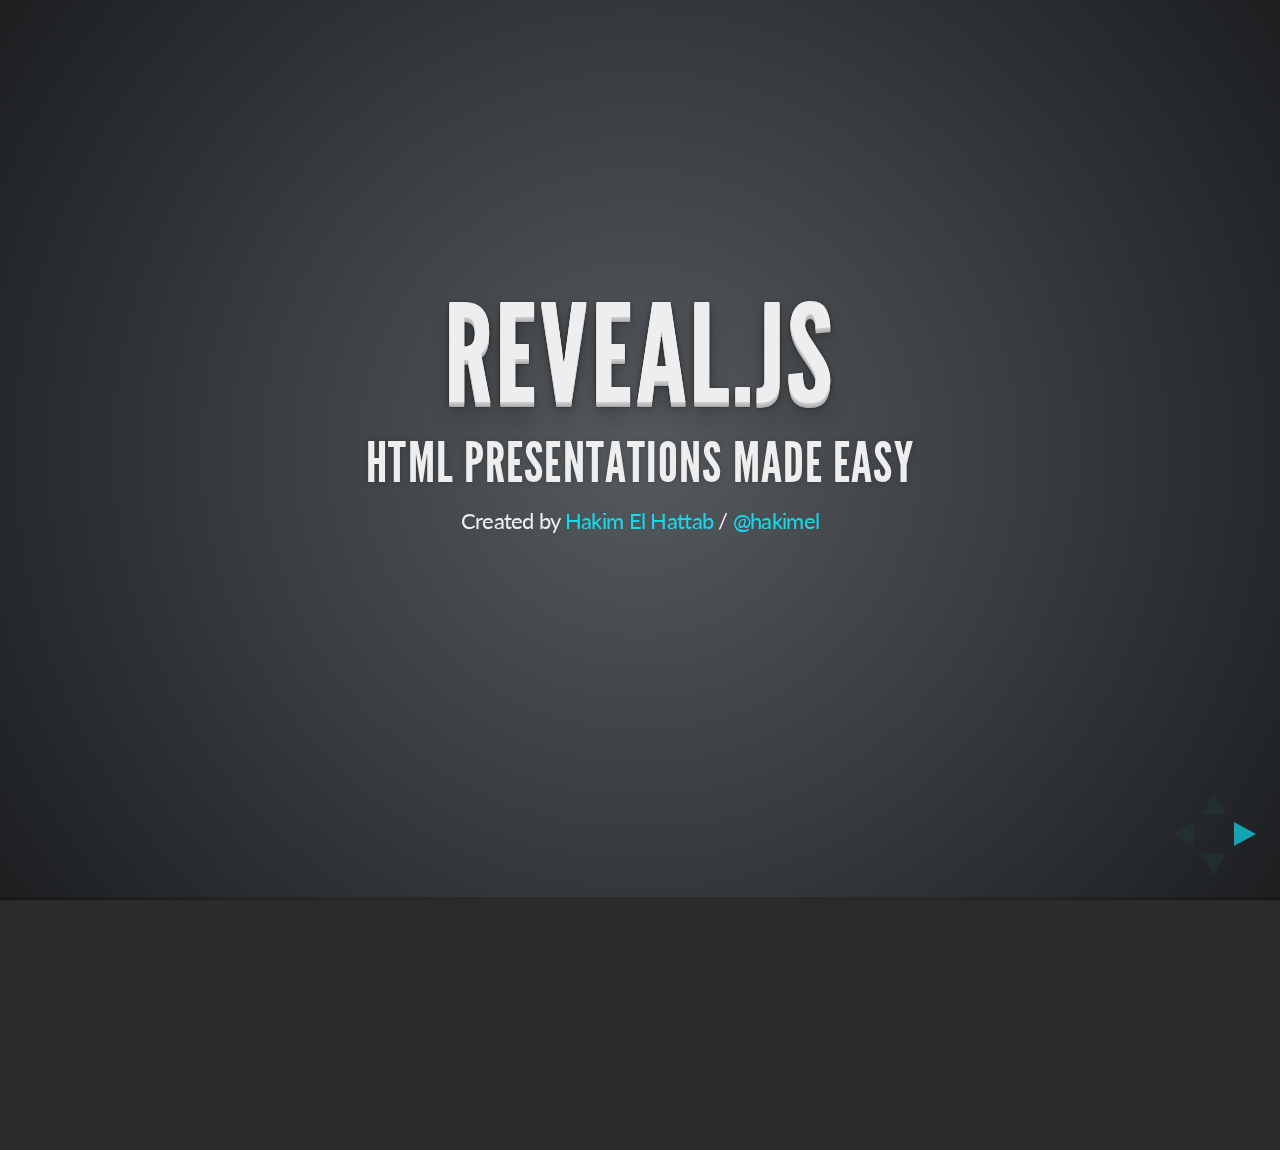
==== index.html @ 21efdb5f "adding reveal js" ====
<!doctype html>
<html lang="en">

	<head>
		<meta charset="utf-8">

		<title>reveal.js - The HTML Presentation Framework</title>

		<meta name="description" content="A framework for easily creating beautiful presentations using HTML">
		<meta name="author" content="Hakim El Hattab">

		<meta name="apple-mobile-web-app-capable" content="yes" />
		<meta name="apple-mobile-web-app-status-bar-style" content="black-translucent" />

		<meta name="viewport" content="width=device-width, initial-scale=1.0, maximum-scale=1.0, user-scalable=no">

		<link rel="stylesheet" href="css/reveal.min.css">
		<link rel="stylesheet" href="css/theme/default.css" id="theme">

		<!-- For syntax highlighting -->
		<link rel="stylesheet" href="lib/css/zenburn.css">

		<!-- If the query includes 'print-pdf', use the PDF print sheet -->
		<script>
			document.write( '<link rel="stylesheet" href="css/print/' + ( window.location.search.match( /print-pdf/gi ) ? 'pdf' : 'paper' ) + '.css" type="text/css" media="print">' );
		</script>

		<!--[if lt IE 9]>
		<script src="lib/js/html5shiv.js"></script>
		<![endif]-->
	</head>

	<body>

		<div class="reveal">

			<!-- Any section element inside of this container is displayed as a slide -->
			<div class="slides">
				<section>
					<h1>Reveal.js</h1>
					<h3>HTML Presentations Made Easy</h3>
					<p>
						<small>Created by <a href="http://hakim.se">Hakim El Hattab</a> / <a href="http://twitter.com/hakimel">@hakimel</a></small>
					</p>
				</section>

				<section>
					<h2>Heads Up</h2>
					<p>
						reveal.js is a framework for easily creating beautiful presentations using HTML. You'll need a browser with
						support for CSS 3D transforms to see it in its full glory.
					</p>

					<aside class="notes">
						Oh hey, these are some notes. They'll be hidden in your presentation, but you can see them if you open the speaker notes window (hit 's' on your keyboard).
					</aside>
				</section>

				<!-- Example of nested vertical slides -->
				<section>
					<section>
						<h2>Vertical Slides</h2>
						<p>
							Slides can be nested inside of other slides,
							try pressing <a href="#" class="navigate-down">down</a>.
						</p>
						<a href="#" class="image navigate-down">
							<img width="178" height="238" src="https://s3.amazonaws.com/hakim-static/reveal-js/arrow.png" alt="Down arrow">
						</a>
					</section>
					<section>
						<h2>Basement Level 1</h2>
						<p>Press down or up to navigate.</p>
					</section>
					<section>
						<h2>Basement Level 2</h2>
						<p>Cornify</p>
						<a class="test" href="http://cornify.com">
							<img width="280" height="326" src="https://s3.amazonaws.com/hakim-static/reveal-js/cornify.gif" alt="Unicorn">
						</a>
					</section>
					<section>
						<h2>Basement Level 3</h2>
						<p>That's it, time to go back up.</p>
						<a href="#/2" class="image">
							<img width="178" height="238" src="https://s3.amazonaws.com/hakim-static/reveal-js/arrow.png" alt="Up arrow" style="-webkit-transform: rotate(180deg);">
						</a>
					</section>
				</section>

				<section>
					<h2>Slides</h2>
					<p>
						Not a coder? No problem. There's a fully-featured visual editor for authoring these, try it out at <a href="http://slid.es" target="_blank">http://slid.es</a>.
					</p>
				</section>

				<section>
					<h2>Point of View</h2>
					<p>
						Press <strong>ESC</strong> to enter the slide overview.
					</p>
					<p>
						Hold down alt and click on any element to zoom in on it using <a href="http://lab.hakim.se/zoom-js">zoom.js</a>. Alt + click anywhere to zoom back out.
					</p>
				</section>

				<section>
					<h2>Works in Mobile Safari</h2>
					<p>
						Try it out! You can swipe through the slides and pinch your way to the overview.
					</p>
				</section>

				<section>
					<h2>Marvelous Unordered List</h2>
					<ul>
						<li>No order here</li>
						<li>Or here</li>
						<li>Or here</li>
						<li>Or here</li>
					</ul>
				</section>

				<section>
					<h2>Fantastic Ordered List</h2>
					<ol>
						<li>One is smaller than...</li>
						<li>Two is smaller than...</li>
						<li>Three!</li>
					</ol>
				</section>

				<section data-markdown>
					<script type="text/template">
						## Markdown support

						For those of you who like that sort of thing. Instructions and a bit more info available [here](https://github.com/hakimel/reveal.js#markdown).

						```
						<section data-markdown>
						  ## Markdown support

						  For those of you who like that sort of thing.
						  Instructions and a bit more info available [here](https://github.com/hakimel/reveal.js#markdown).
						</section>
						```
					</script>
				</section>

				<section id="transitions">
					<h2>Transition Styles</h2>
					<p>
						You can select from different transitions, like: <br>
						<a href="?transition=cube#/transitions">Cube</a> -
						<a href="?transition=page#/transitions">Page</a> -
						<a href="?transition=concave#/transitions">Concave</a> -
						<a href="?transition=zoom#/transitions">Zoom</a> -
						<a href="?transition=linear#/transitions">Linear</a> -
						<a href="?transition=fade#/transitions">Fade</a> -
						<a href="?transition=none#/transitions">None</a> -
						<a href="?#/transitions">Default</a>
					</p>
				</section>

				<section id="themes">
					<h2>Themes</h2>
					<p>
						Reveal.js comes with a few themes built in: <br>
						<a href="?#/themes">Default</a> -
						<a href="?theme=sky#/themes">Sky</a> -
						<a href="?theme=beige#/themes">Beige</a> -
						<a href="?theme=simple#/themes">Simple</a> -
						<a href="?theme=serif#/themes">Serif</a> -
						<a href="?theme=night#/themes">Night</a> <br>
						<a href="?theme=moon.css#/themes">Moon</a> -
						<a href="?theme=simple.css#/themes">Simple</a> -
						<a href="?theme=solarized.css#/themes">Solarized</a>
					</p>
					<p>
						<small>
							* Theme demos are loaded after the presentation which leads to flicker. In production you should load your theme in the <code>&lt;head&gt;</code> using a <code>&lt;link&gt;</code>.
						</small>
					</p>
				</section>

				<section>
					<h2>Global State</h2>
					<p>
						Set <code>data-state="something"</code> on a slide and <code>"something"</code>
						will be added as a class to the document element when the slide is open. This lets you
						apply broader style changes, like switching the background.
					</p>
				</section>

				<section data-state="customevent">
					<h2>Custom Events</h2>
					<p>
						Additionally custom events can be triggered on a per slide basis by binding to the <code>data-state</code> name.
					</p>
					<pre><code data-trim contenteditable style="font-size: 18px; margin-top: 20px;">
Reveal.addEventListener( 'customevent', function() {
	console.log( '"customevent" has fired' );
} );
					</code></pre>
				</section>

				<section>
					<section data-background="#007777">
						<h2>Slide Backgrounds</h2>
						<p>
							Set <code>data-background="#007777"</code> on a slide to change the full page background to the given color. All CSS color formats are supported.
						</p>
						<a href="#" class="image navigate-down">
							<img width="178" height="238" src="https://s3.amazonaws.com/hakim-static/reveal-js/arrow.png" alt="Down arrow">
						</a>
					</section>
					<section data-background="https://s3.amazonaws.com/hakim-static/reveal-js/arrow.png">
						<h2>Image Backgrounds</h2>
						<pre><code>&lt;section data-background="image.png"&gt;</code></pre>
					</section>
					<section data-background="https://s3.amazonaws.com/hakim-static/reveal-js/arrow.png" data-background-repeat="repeat" data-background-size="100px">
						<h2>Repeated Image Backgrounds</h2>
						<pre><code style="word-wrap: break-word;">&lt;section data-background="image.png" data-background-repeat="repeat" data-background-size="100px"&gt;</code></pre>
					</section>
				</section>

				<section data-transition="linear" data-background="#4d7e65" data-background-transition="slide">
					<h2>Background Transitions</h2>
					<p>
						Pass reveal.js the <code>backgroundTransition: 'slide'</code> config argument to make backgrounds slide rather than fade.
					</p>
				</section>

				<section data-transition="linear" data-background="#8c4738" data-background-transition="slide">
					<h2>Background Transition Override</h2>
					<p>
						You can override background transitions per slide by using <code>data-background-transition="slide"</code>.
					</p>
				</section>

				<section>
					<h2>Clever Quotes</h2>
					<p>
						These guys come in two forms, inline: <q cite="http://searchservervirtualization.techtarget.com/definition/Our-Favorite-Technology-Quotations">
						&ldquo;The nice thing about standards is that there are so many to choose from&rdquo;</q> and block:
					</p>
					<blockquote cite="http://searchservervirtualization.techtarget.com/definition/Our-Favorite-Technology-Quotations">
						&ldquo;For years there has been a theory that millions of monkeys typing at random on millions of typewriters would
						reproduce the entire works of Shakespeare. The Internet has proven this theory to be untrue.&rdquo;
					</blockquote>
				</section>

				<section>
					<h2>Pretty Code</h2>
					<pre><code data-trim contenteditable>
function linkify( selector ) {
  if( supports3DTransforms ) {

    var nodes = document.querySelectorAll( selector );

    for( var i = 0, len = nodes.length; i &lt; len; i++ ) {
      var node = nodes[i];

      if( !node.className ) {
        node.className += ' roll';
      }
    }
  }
}
					</code></pre>
					<p>Courtesy of <a href="http://softwaremaniacs.org/soft/highlight/en/description/">highlight.js</a>.</p>
				</section>

				<section>
					<h2>Intergalactic Interconnections</h2>
					<p>
						You can link between slides internally,
						<a href="#/2/3">like this</a>.
					</p>
				</section>

				<section>
					<section>
						<h2>Fragmented Views</h2>
						<p>Hit the next arrow...</p>
						<p class="fragment">... to step through ...</p>
						<ol>
							<li class="fragment"><code>any type</code></li>
							<li class="fragment"><em>of view</em></li>
							<li class="fragment"><strong>fragments</strong></li>
						</ol>

						<aside class="notes">
							This slide has fragments which are also stepped through in the notes window.
						</aside>
					</section>
					<section>
						<h2>Fragment Styles</h2>
						<p>There's a few styles of fragments, like:</p>
						<p class="fragment grow">grow</p>
						<p class="fragment shrink">shrink</p>
						<p class="fragment roll-in">roll-in</p>
						<p class="fragment fade-out">fade-out</p>
						<p class="fragment highlight-red">highlight-red</p>
						<p class="fragment highlight-green">highlight-green</p>
						<p class="fragment highlight-blue">highlight-blue</p>
					</section>
				</section>

				<section>
					<h2>Spectacular image!</h2>
					<a class="image" href="http://lab.hakim.se/meny/" target="_blank">
						<img width="320" height="299" src="http://s3.amazonaws.com/hakim-static/portfolio/images/meny.png" alt="Meny">
					</a>
				</section>

				<section>
					<h2>Export to PDF</h2>
					<p>Presentations can be <a href="https://github.com/hakimel/reveal.js#pdf-export">exported to PDF</a>, below is an example that's been uploaded to SlideShare.</p>
					<iframe id="slideshare" src="http://www.slideshare.net/slideshow/embed_code/13872948" width="455" height="356" style="margin:0;overflow:hidden;border:1px solid #CCC;border-width:1px 1px 0;margin-bottom:5px" allowfullscreen> </iframe>
					<script>
						document.getElementById('slideshare').attributeName = 'allowfullscreen';
					</script>
				</section>

				<section>
					<h2>Take a Moment</h2>
					<p>
						Press b or period on your keyboard to enter the 'paused' mode. This mode is helpful when you want to take distracting slides off the screen
						during a presentation.
					</p>
				</section>

				<section>
					<h2>Stellar Links</h2>
					<ul>
						<li><a href="http://slid.es">Try the online editor</a></li>
						<li><a href="https://github.com/hakimel/reveal.js">Source code on GitHub</a></li>
						<li><a href="http://twitter.com/hakimel">Follow me on Twitter</a></li>
					</ul>
				</section>

				<section>
					<h1>THE END</h1>
					<h3>BY Hakim El Hattab / hakim.se</h3>
				</section>

			</div>

		</div>

		<script src="lib/js/head.min.js"></script>
		<script src="js/reveal.min.js"></script>

		<script>

			// Full list of configuration options available here:
			// https://github.com/hakimel/reveal.js#configuration
			Reveal.initialize({
				controls: true,
				progress: true,
				history: true,
				center: true,

				theme: Reveal.getQueryHash().theme, // available themes are in /css/theme
				transition: Reveal.getQueryHash().transition || 'default', // default/cube/page/concave/zoom/linear/fade/none

				// Optional libraries used to extend on reveal.js
				dependencies: [
					{ src: 'lib/js/classList.js', condition: function() { return !document.body.classList; } },
					{ src: 'plugin/markdown/marked.js', condition: function() { return !!document.querySelector( '[data-markdown]' ); } },
					{ src: 'plugin/markdown/markdown.js', condition: function() { return !!document.querySelector( '[data-markdown]' ); } },
					{ src: 'plugin/highlight/highlight.js', async: true, callback: function() { hljs.initHighlightingOnLoad(); } },
					{ src: 'plugin/zoom-js/zoom.js', async: true, condition: function() { return !!document.body.classList; } },
					{ src: 'plugin/notes/notes.js', async: true, condition: function() { return !!document.body.classList; } }
				]
			});

		</script>

	</body>
</html>
---- css/theme/default.css ----
@import url(https://fonts.googleapis.com/css?family=Lato:400,700,400italic,700italic);
/**
 * Default theme for reveal.js.
 *
 * Copyright (C) 2011-2012 Hakim El Hattab, http://hakim.se
 */
@font-face {
  font-family: 'League Gothic';
  src: url("../../lib/font/league_gothic-webfont.eot");
  src: url("../../lib/font/league_gothic-webfont.eot?#iefix") format("embedded-opentype"), url("../../lib/font/league_gothic-webfont.woff") format("woff"), url("../../lib/font/league_gothic-webfont.ttf") format("truetype"), url("../../lib/font/league_gothic-webfont.svg#LeagueGothicRegular") format("svg");
  font-weight: normal;
  font-style: normal; }

/*********************************************
 * GLOBAL STYLES
 *********************************************/
body {
  background: #1c1e20;
  background: -moz-radial-gradient(center, circle cover, #555a5f 0%, #1c1e20 100%);
  background: -webkit-gradient(radial, center center, 0px, center center, 100%, color-stop(0%, #555a5f), color-stop(100%, #1c1e20));
  background: -webkit-radial-gradient(center, circle cover, #555a5f 0%, #1c1e20 100%);
  background: -o-radial-gradient(center, circle cover, #555a5f 0%, #1c1e20 100%);
  background: -ms-radial-gradient(center, circle cover, #555a5f 0%, #1c1e20 100%);
  background: radial-gradient(center, circle cover, #555a5f 0%, #1c1e20 100%);
  background-color: #2b2b2b; }

.reveal {
  font-family: "Lato", sans-serif;
  font-size: 36px;
  font-weight: 200;
  letter-spacing: -0.02em;
  color: #eeeeee; }

::selection {
  color: white;
  background: #ff5e99;
  text-shadow: none; }

/*********************************************
 * HEADERS
 *********************************************/
.reveal h1,
.reveal h2,
.reveal h3,
.reveal h4,
.reveal h5,
.reveal h6 {
  margin: 0 0 20px 0;
  color: #eeeeee;
  font-family: "League Gothic", Impact, sans-serif;
  line-height: 0.9em;
  letter-spacing: 0.02em;
  text-transform: uppercase;
  text-shadow: 0px 0px 6px rgba(0, 0, 0, 0.2); }

.reveal h1 {
  text-shadow: 0 1px 0 #cccccc, 0 2px 0 #c9c9c9, 0 3px 0 #bbbbbb, 0 4px 0 #b9b9b9, 0 5px 0 #aaaaaa, 0 6px 1px rgba(0, 0, 0, 0.1), 0 0 5px rgba(0, 0, 0, 0.1), 0 1px 3px rgba(0, 0, 0, 0.3), 0 3px 5px rgba(0, 0, 0, 0.2), 0 5px 10px rgba(0, 0, 0, 0.25), 0 20px 20px rgba(0, 0, 0, 0.15); }

/*********************************************
 * LINKS
 *********************************************/
.reveal a:not(.image) {
  color: #13daec;
  text-decoration: none;
  -webkit-transition: color .15s ease;
  -moz-transition: color .15s ease;
  -ms-transition: color .15s ease;
  -o-transition: color .15s ease;
  transition: color .15s ease; }

.reveal a:not(.image):hover {
  color: #71e9f4;
  text-shadow: none;
  border: none; }

.reveal .roll span:after {
  color: #fff;
  background: #0d99a5; }

/*********************************************
 * IMAGES
 *********************************************/
.reveal section img {
  margin: 15px 0px;
  background: rgba(255, 255, 255, 0.12);
  border: 4px solid #eeeeee;
  box-shadow: 0 0 10px rgba(0, 0, 0, 0.15);
  -webkit-transition: all .2s linear;
  -moz-transition: all .2s linear;
  -ms-transition: all .2s linear;
  -o-transition: all .2s linear;
  transition: all .2s linear; }

.reveal a:hover img {
  background: rgba(255, 255, 255, 0.2);
  border-color: #13daec;
  box-shadow: 0 0 20px rgba(0, 0, 0, 0.55); }

/*********************************************
 * NAVIGATION CONTROLS
 *********************************************/
.reveal .controls div.navigate-left,
.reveal .controls div.navigate-left.enabled {
  border-right-color: #13daec; }

.reveal .controls div.navigate-right,
.reveal .controls div.navigate-right.enabled {
  border-left-color: #13daec; }

.reveal .controls div.navigate-up,
.reveal .controls div.navigate-up.enabled {
  border-bottom-color: #13daec; }

.reveal .controls div.navigate-down,
.reveal .controls div.navigate-down.enabled {
  border-top-color: #13daec; }

.reveal .controls div.navigate-left.enabled:hover {
  border-right-color: #71e9f4; }

.reveal .controls div.navigate-right.enabled:hover {
  border-left-color: #71e9f4; }

.reveal .controls div.navigate-up.enabled:hover {
  border-bottom-color: #71e9f4; }

.reveal .controls div.navigate-down.enabled:hover {
  border-top-color: #71e9f4; }

/*********************************************
 * PROGRESS BAR
 *********************************************/
.reveal .progress {
  background: rgba(0, 0, 0, 0.2); }

.reveal .progress span {
  background: #13daec;
  -webkit-transition: width 800ms cubic-bezier(0.26, 0.86, 0.44, 0.985);
  -moz-transition: width 800ms cubic-bezier(0.26, 0.86, 0.44, 0.985);
  -ms-transition: width 800ms cubic-bezier(0.26, 0.86, 0.44, 0.985);
  -o-transition: width 800ms cubic-bezier(0.26, 0.86, 0.44, 0.985);
  transition: width 800ms cubic-bezier(0.26, 0.86, 0.44, 0.985); }
---- lib/css/zenburn.css ----
/*

Zenburn style from voldmar.ru (c) Vladimir Epifanov <voldmar@voldmar.ru>
based on dark.css by Ivan Sagalaev

*/

pre code {
  display: block; padding: 0.5em;
  background: #3F3F3F;
  color: #DCDCDC;
}

pre .keyword,
pre .tag,
pre .css .class,
pre .css .id,
pre .lisp .title,
pre .nginx .title,
pre .request,
pre .status,
pre .clojure .attribute {
  color: #E3CEAB;
}

pre .django .template_tag,
pre .django .variable,
pre .django .filter .argument {
  color: #DCDCDC;
}

pre .number,
pre .date {
  color: #8CD0D3;
}

pre .dos .envvar,
pre .dos .stream,
pre .variable,
pre .apache .sqbracket {
  color: #EFDCBC;
}

pre .dos .flow,
pre .diff .change,
pre .python .exception,
pre .python .built_in,
pre .literal,
pre .tex .special {
  color: #EFEFAF;
}

pre .diff .chunk,
pre .subst {
  color: #8F8F8F;
}

pre .dos .keyword,
pre .python .decorator,
pre .title,
pre .haskell .type,
pre .diff .header,
pre .ruby .class .parent,
pre .apache .tag,
pre .nginx .built_in,
pre .tex .command,
pre .prompt {
    color: #efef8f;
}

pre .dos .winutils,
pre .ruby .symbol,
pre .ruby .symbol .string,
pre .ruby .string {
  color: #DCA3A3;
}

pre .diff .deletion,
pre .string,
pre .tag .value,
pre .preprocessor,
pre .built_in,
pre .sql .aggregate,
pre .javadoc,
pre .smalltalk .class,
pre .smalltalk .localvars,
pre .smalltalk .array,
pre .css .rules .value,
pre .attr_selector,
pre .pseudo,
pre .apache .cbracket,
pre .tex .formula {
  color: #CC9393;
}

pre .shebang,
pre .diff .addition,
pre .comment,
pre .java .annotation,
pre .template_comment,
pre .pi,
pre .doctype {
  color: #7F9F7F;
}

pre .coffeescript .javascript,
pre .javascript .xml,
pre .tex .formula,
pre .xml .javascript,
pre .xml .vbscript,
pre .xml .css,
pre .xml .cdata {
  opacity: 0.5;
}
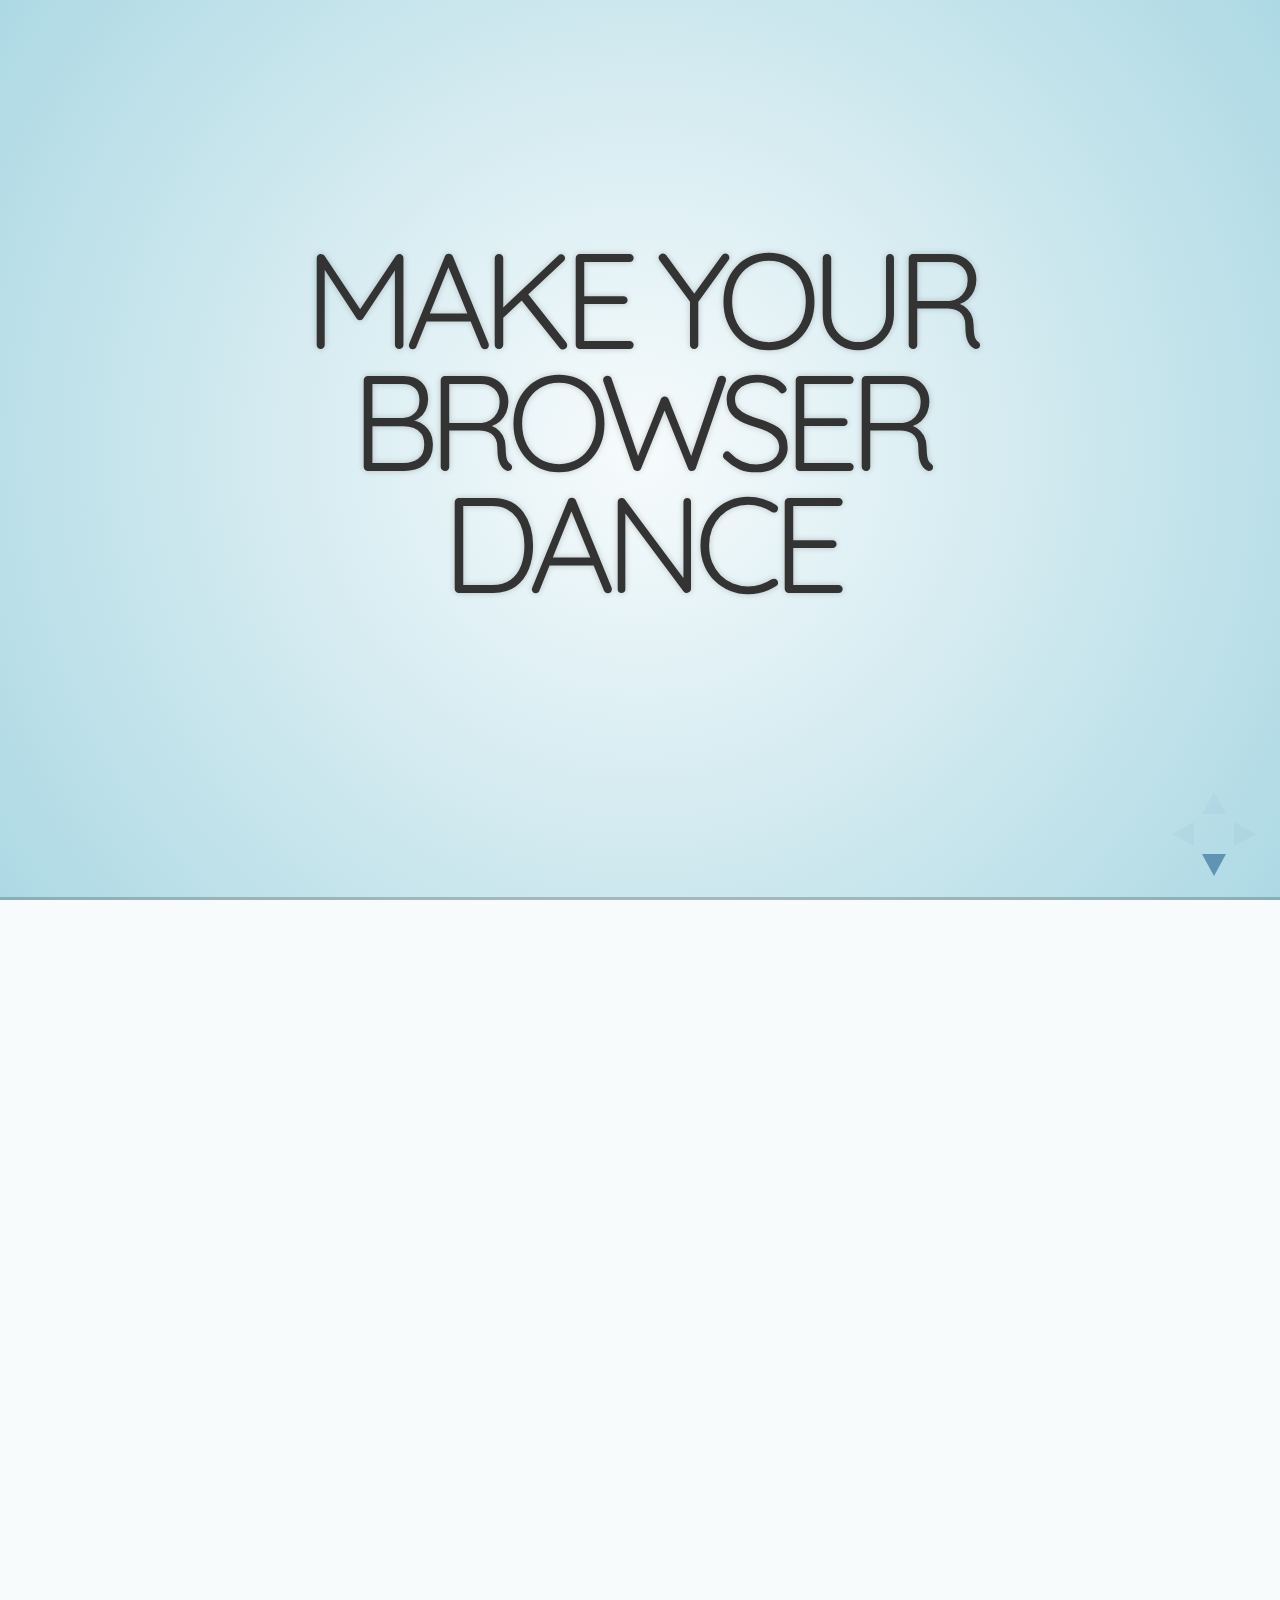
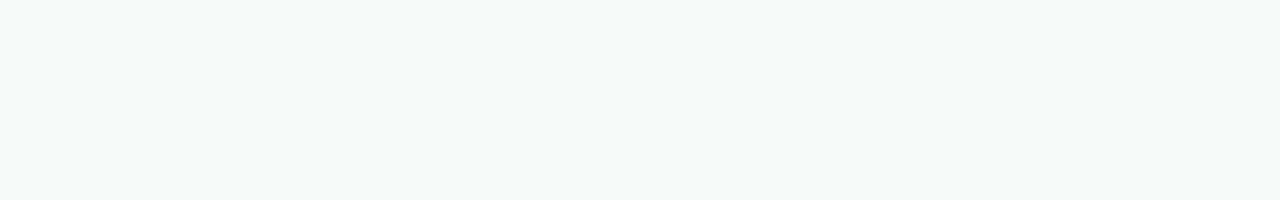
==== commit 9e8a5ec6: "first notes and slides" ====
--- a/index.html
+++ b/index.html
@@ -4,7 +4,7 @@
 	<head>
 		<meta charset="utf-8">
 
-		<title>reveal.js - The HTML Presentation Framework</title>
+		<title>Make Your Browser Dance</title>
 
 		<meta name="description" content="A framework for easily creating beautiful presentations using HTML">
 		<meta name="author" content="Hakim El Hattab">
@@ -36,6 +36,55 @@
 
 			<!-- Any section element inside of this container is displayed as a slide -->
 			<div class="slides">
+
+<!--Elephant in the room FLASH - it's done it all before... where's the fun in that... quickly moving on-->
+<!--slide of a million codepen animations-->
+<!--Uni clubbing vj - projections in club. built own, PC software-->
+<!-- Css animation -->
+<!-- Animation - let's look at history -->
+<!-- FRAMES - css based same thing -->
+<!-- winamp -->
+<!-- millier photographer muybridge -->
+				<section>
+					<section>
+						<h1>Make Your Browser Dance</h1>
+						<!--all the single ladies gif-->
+					</section>
+
+					<section>
+						<h2>Hello</h2>
+						<p class="fragment roll-in">I'm Ruth</p>
+						<p class="fragment roll-in">Work in The Lab at o2</p>
+						<p class="fragment roll-in">UX, Design, Front End Dev</p>
+						<p class="fragment roll-in">@rumyra</p>
+					</section>
+
+					<section>
+						I want to talk to you about animation
+						<h3>Animation</h3>
+						<p>WHen I was at uni I have two very vivid memories - one of winamp plugin visuals and one of vjing (influenced by winamp visuals looked a lot like them) - so when CSS animation came about and I started learning more about the audio API - I couldn't help but remember these two things and whether it were possible to recreate club visuals in a browser</p>
+
+					</section>
+
+					<section>
+						Before we dive straight in - let's look at some theory.
+						<h3>Brief history of animation</h3>
+						<p>Flipbooks</p>
+						<p>Zoetropes</p>
+						<p>Red things viewer</p>
+						<p>All made of frames...</p>
+						<p>cartoons</p>
+						<p>Eceptions to this rule - Kandinsky and his gels</p>
+					</section>
+
+					<section>
+						<h3>All frame based</h3>
+						<p>Most digital animation is - flash, photoshop, animation panel - EXPLAIN KEYFRAMES AND TWEENING</p>
+
+
+				</section>
+
+
 				<section>
 					<h1>Reveal.js</h1>
 					<h3>HTML Presentations Made Easy</h3>
@@ -363,8 +412,11 @@
 				history: true,
 				center: true,
 
-				theme: Reveal.getQueryHash().theme, // available themes are in /css/theme
-				transition: Reveal.getQueryHash().transition || 'default', // default/cube/page/concave/zoom/linear/fade/none
+				// theme: Reveal.getQueryHash().theme, // available themes are in /css/theme
+				theme: 'sky',
+				// transition: Reveal.getQueryHash().transition || 'default',
+				// default/cube/page/concave/zoom/linear/fade/none
+				transition: 'fade',
 
 				// Optional libraries used to extend on reveal.js
 				dependencies: [
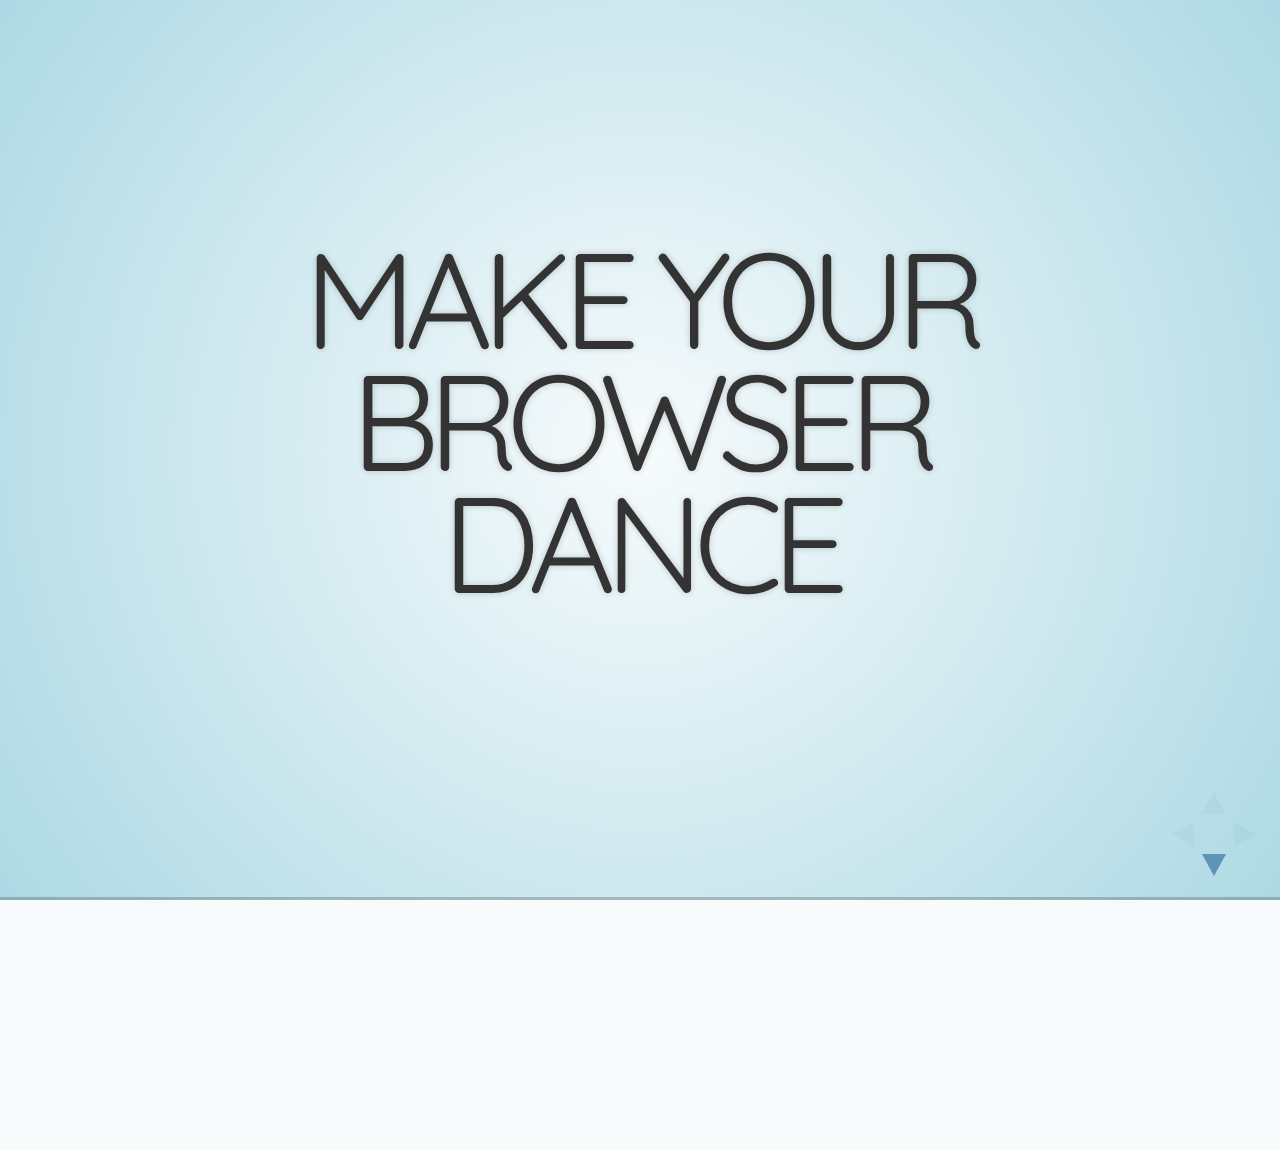
==== commit 460c272b: "adding audio slides" ====
--- a/index.html
+++ b/index.html
@@ -6,8 +6,8 @@
 
 		<title>Make Your Browser Dance</title>
 
-		<meta name="description" content="A framework for easily creating beautiful presentations using HTML">
-		<meta name="author" content="Hakim El Hattab">
+		<meta name="description" content="A talk about animation and audio">
+		<meta name="author" content="Ruth John">
 
 		<meta name="apple-mobile-web-app-capable" content="yes" />
 		<meta name="apple-mobile-web-app-status-bar-style" content="black-translucent" />
@@ -36,6 +36,17 @@
 
 			<!-- Any section element inside of this container is displayed as a slide -->
 			<div class="slides">
+
+<!--
+It was my birthday yesterday
+Not the reason I want to make my browser dance
+But I to go a little off piste - highlight my age
+I turned 32
+Reason to tell you this is because my story starts back when I was at uni - unless u knew my age u wouldn't know how long ago that was - it was over ten years ago, to me that's quite a long time
+So let's get a little nostagic
+Not gonna try and guess your age
+However I'm gonna assume you've seen this
+-->
 
 <!--Elephant in the room FLASH - it's done it all before... where's the fun in that... quickly moving on-->
 <!--slide of a million codepen animations-->
@@ -60,340 +71,422 @@
 					</section>
 
 					<section>
-						I want to talk to you about animation
-						<h3>Animation</h3>
-						<p>WHen I was at uni I have two very vivid memories - one of winamp plugin visuals and one of vjing (influenced by winamp visuals looked a lot like them) - so when CSS animation came about and I started learning more about the audio API - I couldn't help but remember these two things and whether it were possible to recreate club visuals in a browser</p>
-
-					</section>
-
-					<section>
-						Before we dive straight in - let's look at some theory.
-						<h3>Brief history of animation</h3>
-						<p>Flipbooks</p>
-						<p>Zoetropes</p>
-						<p>Red things viewer</p>
-						<p>All made of frames...</p>
-						<p>cartoons</p>
-						<p>Eceptions to this rule - Kandinsky and his gels</p>
-					</section>
-
-					<section>
-						<h3>All frame based</h3>
-						<p>Most digital animation is - flash, photoshop, animation panel - EXPLAIN KEYFRAMES AND TWEENING</p>
-
-
-				</section>
-
-
-				<section>
-					<h1>Reveal.js</h1>
-					<h3>HTML Presentations Made Easy</h3>
-					<p>
-						<small>Created by <a href="http://hakim.se">Hakim El Hattab</a> / <a href="http://twitter.com/hakimel">@hakimel</a></small>
-					</p>
-				</section>
-
-				<section>
-					<h2>Heads Up</h2>
-					<p>
-						reveal.js is a framework for easily creating beautiful presentations using HTML. You'll need a browser with
-						support for CSS 3D transforms to see it in its full glory.
-					</p>
-
-					<aside class="notes">
-						Oh hey, these are some notes. They'll be hidden in your presentation, but you can see them if you open the speaker notes window (hit 's' on your keyboard).
-					</aside>
-				</section>
-
-				<!-- Example of nested vertical slides -->
-				<section>
-					<section>
-						<h2>Vertical Slides</h2>
-						<p>
-							Slides can be nested inside of other slides,
-							try pressing <a href="#" class="navigate-down">down</a>.
-						</p>
-						<a href="#" class="image navigate-down">
-							<img width="178" height="238" src="https://s3.amazonaws.com/hakim-static/reveal-js/arrow.png" alt="Down arrow">
-						</a>
-					</section>
-					<section>
-						<h2>Basement Level 1</h2>
-						<p>Press down or up to navigate.</p>
-					</section>
-					<section>
-						<h2>Basement Level 2</h2>
-						<p>Cornify</p>
-						<a class="test" href="http://cornify.com">
-							<img width="280" height="326" src="https://s3.amazonaws.com/hakim-static/reveal-js/cornify.gif" alt="Unicorn">
-						</a>
-					</section>
-					<section>
-						<h2>Basement Level 3</h2>
-						<p>That's it, time to go back up.</p>
-						<a href="#/2" class="image">
-							<img width="178" height="238" src="https://s3.amazonaws.com/hakim-static/reveal-js/arrow.png" alt="Up arrow" style="-webkit-transform: rotate(180deg);">
-						</a>
-					</section>
-				</section>
-
-				<section>
-					<h2>Slides</h2>
-					<p>
-						Not a coder? No problem. There's a fully-featured visual editor for authoring these, try it out at <a href="http://slid.es" target="_blank">http://slid.es</a>.
-					</p>
-				</section>
-
-				<section>
-					<h2>Point of View</h2>
-					<p>
-						Press <strong>ESC</strong> to enter the slide overview.
-					</p>
-					<p>
-						Hold down alt and click on any element to zoom in on it using <a href="http://lab.hakim.se/zoom-js">zoom.js</a>. Alt + click anywhere to zoom back out.
-					</p>
-				</section>
-
-				<section>
-					<h2>Works in Mobile Safari</h2>
-					<p>
-						Try it out! You can swipe through the slides and pinch your way to the overview.
-					</p>
-				</section>
-
-				<section>
-					<h2>Marvelous Unordered List</h2>
-					<ul>
-						<li>No order here</li>
-						<li>Or here</li>
-						<li>Or here</li>
-						<li>Or here</li>
-					</ul>
-				</section>
-
-				<section>
-					<h2>Fantastic Ordered List</h2>
-					<ol>
-						<li>One is smaller than...</li>
-						<li>Two is smaller than...</li>
-						<li>Three!</li>
-					</ol>
-				</section>
-
-				<section data-markdown>
-					<script type="text/template">
-						## Markdown support
-
-						For those of you who like that sort of thing. Instructions and a bit more info available [here](https://github.com/hakimel/reveal.js#markdown).
-
-						```
-						<section data-markdown>
-						  ## Markdown support
-
-						  For those of you who like that sort of thing.
-						  Instructions and a bit more info available [here](https://github.com/hakimel/reveal.js#markdown).
-						</section>
-						```
-					</script>
-				</section>
-
-				<section id="transitions">
-					<h2>Transition Styles</h2>
-					<p>
-						You can select from different transitions, like: <br>
-						<a href="?transition=cube#/transitions">Cube</a> -
-						<a href="?transition=page#/transitions">Page</a> -
-						<a href="?transition=concave#/transitions">Concave</a> -
-						<a href="?transition=zoom#/transitions">Zoom</a> -
-						<a href="?transition=linear#/transitions">Linear</a> -
-						<a href="?transition=fade#/transitions">Fade</a> -
-						<a href="?transition=none#/transitions">None</a> -
-						<a href="?#/transitions">Default</a>
-					</p>
-				</section>
-
-				<section id="themes">
-					<h2>Themes</h2>
-					<p>
-						Reveal.js comes with a few themes built in: <br>
-						<a href="?#/themes">Default</a> -
-						<a href="?theme=sky#/themes">Sky</a> -
-						<a href="?theme=beige#/themes">Beige</a> -
-						<a href="?theme=simple#/themes">Simple</a> -
-						<a href="?theme=serif#/themes">Serif</a> -
-						<a href="?theme=night#/themes">Night</a> <br>
-						<a href="?theme=moon.css#/themes">Moon</a> -
-						<a href="?theme=simple.css#/themes">Simple</a> -
-						<a href="?theme=solarized.css#/themes">Solarized</a>
-					</p>
-					<p>
-						<small>
-							* Theme demos are loaded after the presentation which leads to flicker. In production you should load your theme in the <code>&lt;head&gt;</code> using a <code>&lt;link&gt;</code>.
-						</small>
-					</p>
-				</section>
-
-				<section>
-					<h2>Global State</h2>
-					<p>
-						Set <code>data-state="something"</code> on a slide and <code>"something"</code>
-						will be added as a class to the document element when the slide is open. This lets you
-						apply broader style changes, like switching the background.
-					</p>
-				</section>
-
-				<section data-state="customevent">
-					<h2>Custom Events</h2>
-					<p>
-						Additionally custom events can be triggered on a per slide basis by binding to the <code>data-state</code> name.
-					</p>
-					<pre><code data-trim contenteditable style="font-size: 18px; margin-top: 20px;">
-Reveal.addEventListener( 'customevent', function() {
-	console.log( '"customevent" has fired' );
-} );
-					</code></pre>
-				</section>
-
-				<section>
-					<section data-background="#007777">
-						<h2>Slide Backgrounds</h2>
-						<p>
-							Set <code>data-background="#007777"</code> on a slide to change the full page background to the given color. All CSS color formats are supported.
-						</p>
-						<a href="#" class="image navigate-down">
-							<img width="178" height="238" src="https://s3.amazonaws.com/hakim-static/reveal-js/arrow.png" alt="Down arrow">
-						</a>
-					</section>
-					<section data-background="https://s3.amazonaws.com/hakim-static/reveal-js/arrow.png">
-						<h2>Image Backgrounds</h2>
-						<pre><code>&lt;section data-background="image.png"&gt;</code></pre>
-					</section>
-					<section data-background="https://s3.amazonaws.com/hakim-static/reveal-js/arrow.png" data-background-repeat="repeat" data-background-size="100px">
-						<h2>Repeated Image Backgrounds</h2>
-						<pre><code style="word-wrap: break-word;">&lt;section data-background="image.png" data-background-repeat="repeat" data-background-size="100px"&gt;</code></pre>
-					</section>
-				</section>
-
-				<section data-transition="linear" data-background="#4d7e65" data-background-transition="slide">
-					<h2>Background Transitions</h2>
-					<p>
-						Pass reveal.js the <code>backgroundTransition: 'slide'</code> config argument to make backgrounds slide rather than fade.
-					</p>
-				</section>
-
-				<section data-transition="linear" data-background="#8c4738" data-background-transition="slide">
-					<h2>Background Transition Override</h2>
-					<p>
-						You can override background transitions per slide by using <code>data-background-transition="slide"</code>.
-					</p>
-				</section>
-
-				<section>
-					<h2>Clever Quotes</h2>
-					<p>
-						These guys come in two forms, inline: <q cite="http://searchservervirtualization.techtarget.com/definition/Our-Favorite-Technology-Quotations">
-						&ldquo;The nice thing about standards is that there are so many to choose from&rdquo;</q> and block:
-					</p>
-					<blockquote cite="http://searchservervirtualization.techtarget.com/definition/Our-Favorite-Technology-Quotations">
-						&ldquo;For years there has been a theory that millions of monkeys typing at random on millions of typewriters would
-						reproduce the entire works of Shakespeare. The Internet has proven this theory to be untrue.&rdquo;
-					</blockquote>
-				</section>
-
-				<section>
-					<h2>Pretty Code</h2>
+						<h2>Happy Birthday To Me!</h2>
+						<aside class="notes">
+							It was my birthday yesterday
+							Not the reason I want to make my browser dance
+							But I to go a little off piste - highlight my age
+							I turned 32
+							Reason to tell you this is because my story starts back when I was at uni - unless u knew my age u wouldn't know how long ago that was - it was over ten years ago, to me that's quite a long time
+							So let's get a little nostagic
+							Not gonna try and guess your age
+							However I'm gonna assume you've seen this
+						</aside>
+					</section>
+
+					<section>
+						<h2 class="fragment roll-in">Winamp</h2>
+						<img src="images/WinAmp.gif" />
+						<aside class="notes">
+							Winamp was the mp3 player of choice - still available
+							We're talking back when Napster was illegal
+							What I really wanted to focus on is the visualizer
+							Cool
+						</aside>
+					</section>
+
+					<section>
+						<!-- <iframe width="960" height="720" src="http://www.youtube.com/embed/jasdVfbAFVw?autoplay=1&controls=0" frameborder="0" allowfullscreen></iframe> -->
+					</section>
+
+					<section>
+						<h2>My name is Ruth and I am a VJ</h2>
+						<p>(No not a DJ)</p>
+						<blockquote>
+							&ldquo;VJing is a broad designation for realtime visual performance&rdquo; - Wikipedia
+						</blockquote>
+						<aside class="notes">
+							This was pretty influencial as one other thing I did at uni was to VJ
+							Basically we projected pretty animations in music venues, clubs, bars etc...
+							Used a piece of software called Visual Jockey
+							One of the cool things took a line in of the sound - band, dj - detected frequencies. Beat, bass - manipulated parts of animation based on this.
+							Much like the winamp visualiser.
+						</aside>
+					</section>
+
+					<section>
+						<h2>Get to the point already!</h2>
+						<p class="fragment roll-in">CSS Animations</p>
+						<p class="fragment roll-in">Web Audio API (+ others)</p>
+						<p class="fragment roll-in">Can we recreate my old uni days?</p>
+						<aside class="notes">
+							So by now you may see where I'm going with this
+							For the past ten years I've bene engrossed with designing website layouts, more recently apps - all pretty static, coding html & css, I had left my VJing days behind.
+							Then we got CSS animations
+							And a web audio API
+							Suddenly I thoguht to myself - is it now possible - let's find out
+						</aside>
+					</section>
+
+					<section>
+						<h2>Two things</h2>
+						<p class="fragment roll-in">Moving visual</p>
+						<p class="fragment roll-in">Sound wave</p>
+						<aside class="notes">
+							Let's do a proof of concept
+							Let's keep the first iteration simple - let's see if it's possible
+							My minimum requirements are:
+							Moving visual - an animation if you will
+							Sound wave - which I can detect frequencies from
+							Let's start with the moving visual - for this I want to use CSS animations.
+							Mention SVG & Canvas & CSS transitions
+							SVG - some animatable
+							Canvas - Just like the idea of CSS animations
+							CSS transitions - not as much control
+						</aside>
+					</section>
+
+					<section>
+						<h2>The Briefest History of Animation</h2>
+						<img src="images/Egyptmotionseries.jpg" />
+						<aside class="notes">
+							Animation is old
+							Cave paintings showed animals with multiple leg positions - debatable but probably to show motion
+							Artifacts have been recovered from both Egypt and Iran depicting sucessive images which as you can see show motion.
+							If you're wondering - this is known to be soldiers wrestling
+						</aside>
+					</section>
+
+					<section class="divs">
+						<h2>19th Century</h2>
+						<h5>Thaumatrope (1824)</h5>
+						<img src="images/Thaumatrope.gif" />
+						<aside class="notes">
+							Thaumatrope - disc with string, wound up and spun - 2 images or frames
+						</aside>
+					</section>
+
+					<section>
+						<h2>19th Century</h2>
+						<h5>Phenakistoscope (1831)</h5>
+						<img src="images/Phenakistoscope.gif" />
+						<aside class="notes">
+							Phenakistrope - disk with more images, slits in disk - held in front of a mirror and spun whilst looking through slits
+						</aside>
+					</section>
+
+					<section>
+						<h2>19th Century</h2>
+						<h5>Zoetrope (1834)</h5>
+						<img src="images/Zoetrope.jpg" />
+						<p>Photo by Andrew Dunn, http://andrewdunnphoto.com</p>
+						<aside class="notes">
+							Zoetrope - like Phenakistrope just in a bowl like cylinder
+						</aside>
+					</section>
+
+					<section>
+						<h2>19th Century</h2>
+						<h5>Flipbooks (1868)</h5>
+						<img src="images/flipbook.gif" />
+						<span>Keith Haring Flip-Book, http://www.haring.com/</span>
+					</section>
+
+					<section>
+						<h2>20th Century</h2>
+						<p class="fragment roll-in">Celluloid</p>
+						<p class="fragment roll-in">Cartoons</p>
+						<p class="fragment roll-in">Stop Motion</p>
+						<p class="fragment roll-in">Computer / 3D / CGI</p>
+
+						<aside class="notes">
+							Cellyloid - invented in the 19th century but popular in early 20th - upraising of cameras.
+							Early cartoons drawings on papar that were photographed
+							Let's not forget Stop Motion animation - most famous Wallace & Gromit
+							All these methods rely on frames
+						</aside>
+					</section>
+
+					<section>
+						<h2>Frames</h2>
+						<p>Everything is frame based</p>
+						<p><b>Keyframes</b> & <b>tweening</b></p>
+						<aside class="notes">
+							EXPLAIN KEYFRAMES AND TWEENING
+							All digital animation is based upon this - flash, photoshop gifs, video editing, 3D animation.
+							And so is CSS animation
+							Like this: Show ball
+						</aside>
+					</section>
+
+					<section>
+						<style>
+							#ball {
+								position:absolute; top:-200px; left:50%;
+								width:80px; height:80px;
+								border-radius:40px;
+								border:2px solid hsla(0,60%,50%,1);
+								background-image:
+									-webkit-radial-gradient(center,hsla(0,60%,70%,1),hsla(0,60%,50%,1))
+								;
+								-webkit-animation : bouncingBall 2s infinite ease-out;
+							}
+							@-webkit-keyframes bouncingBall {
+								0% {top:-200px;}
+								50% {top:100px;}
+								100% {top:-100px;}
+							}
+						</style>
+						<div id="ball"></div>
+						<aside class="notes">
+							Keyframe at top
+							When bounces
+							back up
+							Let's look at the code behind this
+						</aside>
+					</section>
+
+				<section>
+					<h2>Creating CSS animation</h2>
 					<pre><code data-trim contenteditable>
-function linkify( selector ) {
-  if( supports3DTransforms ) {
-
-    var nodes = document.querySelectorAll( selector );
-
-    for( var i = 0, len = nodes.length; i &lt; len; i++ ) {
-      var node = nodes[i];
-
-      if( !node.className ) {
-        node.className += ' roll';
-      }
-    }
-  }
+@keyframes bouncingBall {
+	0% {top:-200px;}
+	50% {top:100px;}
+	100% {top:-100px;}
+}
+
+@keyframes fadeIn {
+	from {opacity:0;}
+	to {opacity:1;}
 }
 					</code></pre>
-					<p>Courtesy of <a href="http://softwaremaniacs.org/soft/highlight/en/description/">highlight.js</a>.</p>
-				</section>
-
-				<section>
-					<h2>Intergalactic Interconnections</h2>
-					<p>
-						You can link between slides internally,
-						<a href="#/2/3">like this</a>.
-					</p>
-				</section>
-
-				<section>
-					<section>
-						<h2>Fragmented Views</h2>
-						<p>Hit the next arrow...</p>
-						<p class="fragment">... to step through ...</p>
-						<ol>
-							<li class="fragment"><code>any type</code></li>
-							<li class="fragment"><em>of view</em></li>
-							<li class="fragment"><strong>fragments</strong></li>
-						</ol>
-
-						<aside class="notes">
-							This slide has fragments which are also stepped through in the notes window.
-						</aside>
-					</section>
-					<section>
-						<h2>Fragment Styles</h2>
-						<p>There's a few styles of fragments, like:</p>
-						<p class="fragment grow">grow</p>
-						<p class="fragment shrink">shrink</p>
-						<p class="fragment roll-in">roll-in</p>
-						<p class="fragment fade-out">fade-out</p>
-						<p class="fragment highlight-red">highlight-red</p>
-						<p class="fragment highlight-green">highlight-green</p>
-						<p class="fragment highlight-blue">highlight-blue</p>
-					</section>
-				</section>
-
-				<section>
-					<h2>Spectacular image!</h2>
-					<a class="image" href="http://lab.hakim.se/meny/" target="_blank">
-						<img width="320" height="299" src="http://s3.amazonaws.com/hakim-static/portfolio/images/meny.png" alt="Meny">
-					</a>
-				</section>
-
-				<section>
-					<h2>Export to PDF</h2>
-					<p>Presentations can be <a href="https://github.com/hakimel/reveal.js#pdf-export">exported to PDF</a>, below is an example that's been uploaded to SlideShare.</p>
-					<iframe id="slideshare" src="http://www.slideshare.net/slideshow/embed_code/13872948" width="455" height="356" style="margin:0;overflow:hidden;border:1px solid #CCC;border-width:1px 1px 0;margin-bottom:5px" allowfullscreen> </iframe>
-					<script>
-						document.getElementById('slideshare').attributeName = 'allowfullscreen';
-					</script>
-				</section>
-
-				<section>
-					<h2>Take a Moment</h2>
-					<p>
-						Press b or period on your keyboard to enter the 'paused' mode. This mode is helpful when you want to take distracting slides off the screen
-						during a presentation.
-					</p>
-				</section>
-
-				<section>
-					<h2>Stellar Links</h2>
+					<p>List of animatable properties: <a href="http://oli.jp/2010/css-animatable-properties/">http://oli.jp/2010/css-animatable-properties/</a></p>
+					<h3><strong>Use vendor prefixes!</strong></h3>
+					<aside class="notes">
+						Declare animation using @keyframe directive
+						Can use percentages or just from too
+						Lots of animatable propertie - fonts, borders, backgrounds, prositioning
+						List
+					</aside>
+				</section>
+
+				<section>
+					<h2>Calling your animation</h2>
+					<pre><code data-trim contenteditable>
+.ball {animation : bouncingBall 2s infinite ease-out;}
+
+.ball {
+	animation-name: bouncingBall;
+	animation-duration: 2s; /*Can be ms*/
+	animation-iteration-count: infinite; /*Or integer*/
+	animation-direction: normal; /*normal, alternate*/
+	animation-timing-function: ease-out; /*ease, ease-out, ease-in, ease-in-out, linear, cubic-bezier(x1, y1, x2, y2)*/
+	animation-fill-mode: forwards; /*forwards, backwards, both, none*/
+	animation-delay: 0s; /*Can be ms*/
+}
+					</code></pre>
+					<p>Elements can have multiple animations, just comma separate list</p>
+					<h3><strong>Again vendor prefixes!</strong></h3>
+					<aside class="notes">
+						simple as adding animation property
+						Can declare each property separetely
+						Can have more than one animation on an element
+					</aside>
+				</section>
+
+				<section>
+					<style>
+					.pen {width:50%; height:50%; float:left;}
+					</style>
+					<h2>Go Mad</h2>
+
+					<div class="pen">
+						<p data-height="268" data-theme-id="1345" data-slug-hash="zhloq" data-user="maggiben" data-default-tab="result" class='codepen'>See the Pen <a href='http://codepen.io/Rumyra/pen/zhloq'>3D TagCloud </a> by Benjamin (<a href='http://codepen.io/maggiben'>@maggiben</a>) on <a href='http://codepen.io'>CodePen</a></p>
+						<script async src="http://codepen.io/assets/embed/ei.js"></script>
+					</div>
+					<div class="pen">
+						<p data-height="268" data-theme-id="1345" data-slug-hash="GcDgz" data-user="adrianosmond" data-default-tab="result" class='codepen'>See the Pen <a href='http://codepen.io/Rumyra/pen/GcDgz'>Hypnoswirl</a> by Adrian Osmond (<a href='http://codepen.io/adrianosmond'>@adrianosmond</a>) on <a href='http://codepen.io'>CodePen</a></p>
+						<script async src="http://codepen.io/assets/embed/ei.js"></script>
+					</div>
+					<div class="pen">
+						<p data-height="268" data-theme-id="1345" data-slug-hash="mcrLf" data-user="thebabydino" data-default-tab="result" class='codepen'>See the Pen <a href='http://codepen.io/Rumyra/pen/mcrLf'>Pure CSS Rainbow Animated Möbius Strip</a> by Ana Tudor (<a href='http://codepen.io/thebabydino'>@thebabydino</a>) on <a href='http://codepen.io'>CodePen</a></p>
+						<script async src="http://codepen.io/assets/embed/ei.js"></script>
+					</div>
+					<div class="pen">
+						<p data-height="268" data-theme-id="1345" data-slug-hash="aDikd" data-user="ataylor79" data-default-tab="result" class='codepen'>See the Pen <a href='http://codepen.io/Rumyra/pen/aDikd'>YATZEE!!!</a> by Alec Taylor (<a href='http://codepen.io/ataylor79'>@ataylor79</a>) on <a href='http://codepen.io'>CodePen</a></p>
+						<script async src="http://codepen.io/assets/embed/ei.js"></script>
+					</div>
+
+					<aside class="notes">
+						Tie in new 3D stuff
+						Listen to your computer take off!
+					</aside>
+				</section>
+
+				<section>
+					<h2>I mean really</h2>
+					<iframe style="height:700px;width:1000px;background-color:white; border:4px solid hsla(200,10%,50%,0.5);" src="http://anthonycalzadilla.com/css3-ATAT/index.html"></iframe>
+				</section>
+
+				<section>
+					<style>
+					#screen {width:900px; height:600px; background-color:black; overflow:hidden; position:relative;}
+					#screen i {display:block; height:60px; width:60px; border:20px solid hsla(0,60%,50%,0.7); border-radius:50px;}
+					</style>
+					<h2>Expanding on the ball</h2>
+					<div id="screen">
+						<i></i>
+						<i></i>
+						<i></i>
+						<i></i>
+						<i></i>
+						<i></i>
+						<i></i>
+						<i></i>
+						<i></i>
+						<i></i>
+						<i></i>
+						<i></i>
+					</div>
+				</section>
+
+				<section>
+					<!--get to here-->
+					Controlling that animation with JS
+				</section>
+
+				<section>
+					<h2>Briefest Intro to Sound</h2>
+					<img class="fragment roll-in" src="images/soundwave.gif" />
+					<p class="fragment roll-in">Image by University of Utah, http://gslc.genetics.utah.edu</p>
+					<aside class="notes">
+						Not gonna insult your intelligence by standing here with a springy like a GCSE science lesson, saying look this is how sound works!
+						Travels through the air compressing and expanding areas or particles
+						This can be illustrated by drawing a wave
+						SHOW
+						This is a sin wave - in sound there are different shapes, square, triangle, sawtooth
+						Why do we care?
+						This is what we want to detect - so we can get info like frequency & volume.
+					</aside>
+				</section>
+
+				<section>
+					<h2>Web Audio API</h2>
+					<p>Create new instance</p>
+					<pre><code data-trim contenteditable>
+var myAudioContext = new webkitAudioContext();
+					</code></pre>
+					<h3>Did I mention prefixing?</h3>
+					<p>Either load into a node via an http request</p>
+					<p>Or create <code>audio</code> element</p>
+					<aside class="notes">
+						Initiate
+					</aside>
+				</section>
+
+				<section>
+					<h2>Web Audio API</h2>
+					<p class="fragment roll-in">Load audio</p>
+					<p class="fragment roll-in">HTTP request</p>
+					<p class="fragment roll-in"><code>audio</code> element & <code>createMediaElementSource</code> method</p>
+					<pre><code data-trim contenteditable>
+//get audio element
+var audioElement = document.getElementById('elementID');
+//create source
+var sourceNode = myAudioContext.createMediaElementSource(mediaElement);
+//connect source to destination (speakers)
+sourceNode.connect(myAudioContext.destination);
+					</code></pre>
+					<aside class="notes">
+						Now we have a instance there are lots of things we can do
+						Firstly loading audio
+						Do this either with HTTP request or audio element
+						Audio element is simpler and no decode needed
+						Go through code
+					</aside>
+				</section>
+
+				<section>
+					<h2>Web Audio API</h2>
+					<p>Lots of manipulations</p>
+					<p>Change volume: <code>myAudioContext.createGain();</code></p>
+					<p>Create filters: <code>myAudioContext.createBiquadFilter();</code></p>
+					<p>Create sound: <code>myAudioContext.createOscillator;</code></p>
+					<aside class="notes">
+					Things you can do
+					Basic things like start & stop functionality
+					Change the volume
+					Create filters
+					Can even create your own sound rather than loading
+					</aside>
+				</section>
+
+				<section>
+					<h2>Web Audio API</h2>
+					<p><code>createAnalyser();</code></p>
+					<p>Frequency data: <code>getFloatFrequencyData</code> or <code>getByteFrequencyData</code></p>
+					<p>Time data: <code>getByteTimeDomainData</code></p>
+					<aside class="notes">
+						You can analyse an audio context using the web audio api by calling the 'createAnlyser' method
+						That then gives you methods for frequency and time data - brilliant just what we need
+					</aside>
+				</section>
+
+				<section>
+					show
+				</section>
+
+				<section>
+					Whoop we did it - we can take a sound wave, get some data from it and use that to manipulate visuals - all in a browser.
+				</section>
+
+				<section>
+					<h2>Other Web API's</h2>
+					<p>Clubs & Venues :( Dark Cause problems with projecting</p>
+					<p>They have their own lights - interfear with projector</p>
+					Wouldn't it be nice if we could detect the ambient light
+					Other params (ambient light)</p>
+				</section>
+
+				<section>
+					<h2>Detecting Audio</h2>
+					<p class="fragment roll-in">Difficult: Audio API needs audio loaded into it</p>
+					<p class="fragment roll-in">Enter <code>GetUserMedia</code></p>
+					<p class="fragment roll-in">Jiggery Pokery: Detect what the mic is picking up and pass that back into the Audio API</p>
+					<aside class="notes">
+						Doing it wrong - we're not the ones loading the audio. We want to detect it.
+						Actually quite difficult - we really want the Audio API to detect a line in - it doesn't - doesn't even detect mic.
+						Enter GetUserMedia - now we can detect the mic.
+						Would luv it to detect line out.
+					</aside>
+				</section>
+
+				<section>
+					Talk very loudly
+				</section>
+
+				<section>
+					<h2>Thank you</h2>
+					<p><a href="http://twitter.com/rumyra">@rumyra</a></p>
+					<p><a href="http://rumyra.github.io/make-your-browser-dance">http://rumyra.github.io/make-your-browser-dance</a></p>
+					<aside class="notes">
+						If you had said to me 10 years ago, that I could do what i was doing then, on a laptop, in a browser, using just code. I wouldn't have laughed at you - I probbaly would have cried a little. Yet I'm standing here doing excaltly that.
+
+						Thank you very much for reminising with me and sharing my journey - I hope you've enjoyed it as much as I have.
+
+						Web apis can do - it's just about to kick off - I would get on the train before it does :)
+					</aside>
+				</section>
+
+				<section>
+					<h2>Useful Links</h2>
 					<ul>
-						<li><a href="http://slid.es">Try the online editor</a></li>
-						<li><a href="https://github.com/hakimel/reveal.js">Source code on GitHub</a></li>
-						<li><a href="http://twitter.com/hakimel">Follow me on Twitter</a></li>
+						<li><a href="http://oli.jp/2010/css-animatable-properties/">List of animatable properties</a></li>
 					</ul>
 				</section>
-
-				<section>
-					<h1>THE END</h1>
-					<h3>BY Hakim El Hattab / hakim.se</h3>
-				</section>
+			</secion>
+
+				
 
 			</div>
 
